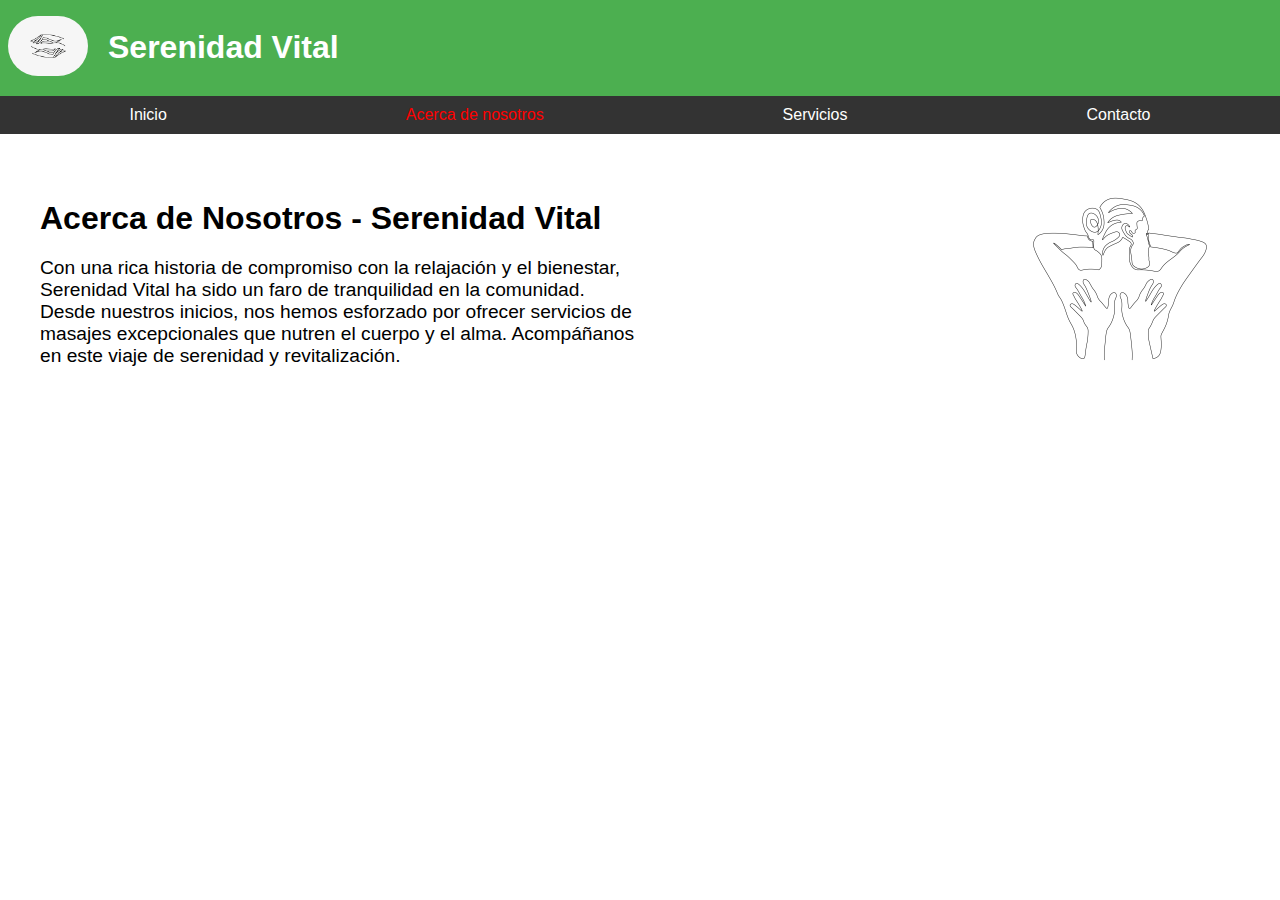
==== acerca.html @ 91bcbe17 "pagina" ====
<!DOCTYPE html>
<html lang="es">
<head>
    <meta charset="UTF-8">
    <meta name="viewport" content="width=device-width, initial-scale=1.0">
    <title>Acerca de Nosotros - Serenidad Vital</title>
    <link rel="stylesheet" href="styles.css">
</head>
<body>
    <header>
        <div id="logo">
            <img src="Masajes.Logo.png" alt="Logo de Serenidad Vital">
        </div>
        <div id="marca">
            <h1>Serenidad Vital</h1>
        </div>
    </header>
    <nav>
        <ul>
            <li><a href="index.html">Inicio</a></li>
            <li><a href="acerca.html" class="active">Acerca de nosotros</a></li>
            <li><a href="servicios.html">Servicios</a></li>
            <li><a href="contacto.html">Contacto</a></li>
        </ul>
    </nav>
    <section>
        <div class="presentacion">
            <h2>Acerca de Nosotros - Serenidad Vital</h2>
            <p>Con una rica historia de compromiso con la relajación y el bienestar, Serenidad Vital ha sido un faro de tranquilidad en la comunidad. Desde nuestros inicios, nos hemos esforzado por ofrecer servicios de masajes excepcionales que nutren el cuerpo y el alma. Acompáñanos en este viaje de serenidad y revitalización.</p>
        </div>
        <div class="imagen-presentacion">
            <a href="https://es.vecteezy.com/vectores-gratis/masaje-logo" target="_blank" rel="noopener noreferrer">
                <img src="vecteezy_abstract-back-massage-in-the-style-of-one-line-art-logo-of_15110992.jpg" alt="Masaje Logo Vectores por Vecteezy">
            </a>
        </div>
    </section>
</body>
</html>
---- styles.css ----
body {
    font-family: Arial, sans-serif;
    margin: 0;
    padding: 0;
}

header {
    background-color: #4CAF50;
    color: #ffffff;
    display: flex;
    align-items: center;
    justify-content: space-between;
    padding: 8px;
}

#logo img {
    max-width: 80px;
    border-radius: 40px;
}

#marca {
    flex-grow: 1;
    margin-left: 20px;
    text-align: left;
}

nav {
    background-color: #333;
    color: #ffffff;
    padding: 10px;
}

nav ul {
    list-style-type: none;
    margin: 0;
    padding: 0;
    display: flex;
    justify-content: space-around;
}

nav a {
    text-decoration: none;
    color: #ffffff;
}

nav a:hover {
    text-decoration: underline;
}
nav ul li a.active {
    color: #ff0000;
}

section {
    display: flex;
    justify-content: space-between;
    align-items: center;
    padding: 40px;
}

.presentacion {
    max-width: 600px;
}

.presentacion h2 {
    font-size: 2em;
    margin-bottom: 20px;
}

.presentacion p {
    font-size: 1.2em;
    margin-bottom: 20px;
}

.imagen-presentacion img {
    max-width: 100%;
    height: auto;
    max-height: 200px;
    border-radius: 10px;
}

.boton {
    display: inline-block;
    padding: 10px 20px;
    background-color: #4CAF50;
    color: #ffffff;
    text-decoration: none;
    border-radius: 5px;
    transition: background-color 0.3s;
}

.boton:hover {
    background-color: #45a049;
}


/* contacto.css */

.formulario-contacto {
    margin-top: 20px;
}

.formulario-contacto form {
    max-width: 400px;
    margin: 0 auto;
}

.formulario-contacto label,
.formulario-contacto textarea,
.formulario-contacto input {
    display: block;
    margin-bottom: 10px;
}
.formulario-contacto textarea{
    max-width: 240px;
    width: 240px;
    max-height: 150px;
    height: 150px;
    min-height: 80px;
    min-width: 150px;
}

.formulario-contacto input[type="submit"] {
    background-color: #337ab7;
    color: white;
    padding: 10px;
    border: none;
    border-radius: 5px;
    cursor: pointer;
    margin: 0;
}
.formulario-contacto input[type="reset"]{
    background-color: #337ab7;
    color: white;
    padding: 10px;
    border: none;
    border-radius: 5px;
    cursor: pointer;
    margin: 0;
}

.formulario-contacto input[type="submit"]:hover {
    background-color: #286090;
}

.instagram-feed {
    margin-top: 20px;
    text-align: center;
    list-style-type: none;
    margin: 0;
    padding: 0;
    display: flex;
    justify-content: space-around;
}


.instagram-feed img {
    max-width: 90px;
    display: block;
    margin: 0 auto;
    margin-top: 10px;
}

.instagram-feed span {
    display: block;
    margin-top: 10px;
}
.separador {
    height: 15px;
    background-color: #4caf4fbd;
}
.botones{
    list-style-type: none;
    margin: 0;
    padding: 0;
    display: flex;
    justify-content: space-around;
}

/* servicios.css */

.tipos-de-servicios {
    display: flex;
    flex-wrap: wrap;
    justify-content: space-around;
    margin-top: 20px;
}

.tipo-servicio {
    max-width: 300px;
    margin-bottom: 20px;
    padding: 20px;
    border: 1px solid #ddd;
    border-radius: 8px;
    box-shadow: 0 4px 8px rgba(0, 0, 0, 0.1);
    justify-content: space-around;
    margin-top: 20px;
}

.tipo-servicio h3 {
    color: #337ab7;
    cursor: pointer;
}

.tipo-servicio ul {
    list-style-type: none;
    padding: 0;
    display: none;
}

.tipo-servicio.desplegable ul {
    display: block;
}

.tipo-servicio li {
    margin-bottom: 8px;
}
/* Carrucel */ 

.carrusel {
    position: relative;
    max-width: 800px;
    margin: auto;
}

.carrusel-container {
    display: flex;
    overflow: hidden;
}

.slide {
    display: none;
    width: 100%;
}

img {
    width: 100%;
    height: auto;
}

.anterior,
.siguiente {
    position: absolute;
    top: 50%;
    width: auto;
    padding: 16px;
    margin-top: -22px;
    font-size: 24px;
    font-weight: bold;
    color: white;
    background-color: rgba(0, 0, 0, 0.3);
    border: none;
    cursor: pointer;
}

.anterior {
    left: 0;
}

.siguiente {
    right: 0;
}
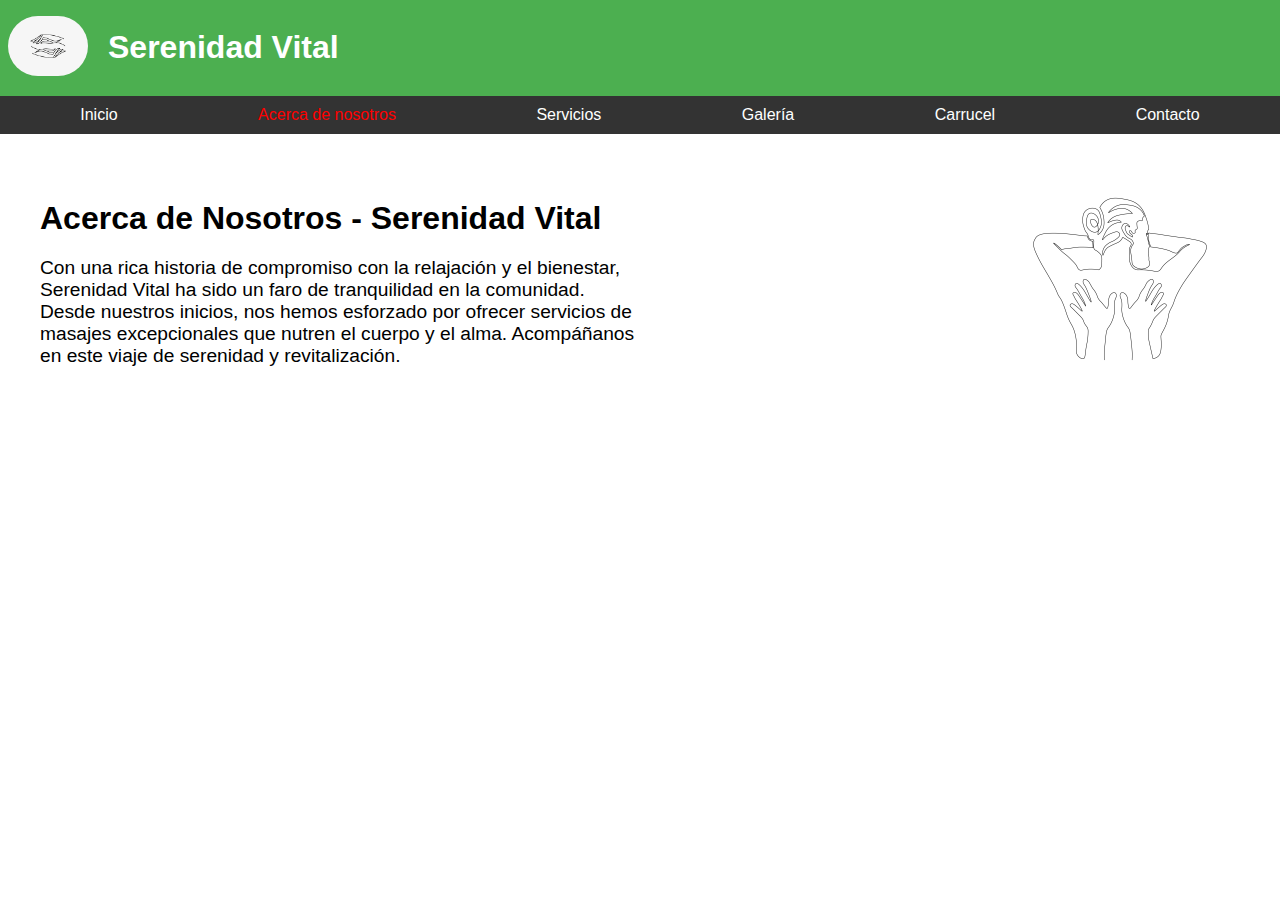
==== commit 0a31b47f: "Página nueva" ====
--- a/acerca.html
+++ b/acerca.html
@@ -20,6 +20,8 @@
             <li><a href="index.html">Inicio</a></li>
             <li><a href="acerca.html" class="active">Acerca de nosotros</a></li>
             <li><a href="servicios.html">Servicios</a></li>
+            <li><a href="galeria.html">Galería</a></li>
+            <li><a href="carrucel.html">Carrucel</a></li>
             <li><a href="contacto.html">Contacto</a></li>
         </ul>
     </nav>
--- a/styles.css
+++ b/styles.css
@@ -93,6 +93,7 @@
 }
 
 
+
 /* contacto.css */
 
 .formulario-contacto {
@@ -176,6 +177,7 @@
     justify-content: space-around;
 }
 
+
 /* servicios.css */
 
 .tipos-de-servicios {
@@ -214,6 +216,8 @@
 .tipo-servicio li {
     margin-bottom: 8px;
 }
+
+
 /* Carrucel */ 
 
 .carrusel {
@@ -258,4 +262,55 @@
 
 .siguiente {
     right: 0;
+}
+
+
+/* Galería */ 
+
+.modal {
+    display: none;
+    position: fixed;
+    z-index: 1;
+    left: 50%;
+    top: 50%;
+    transform: translate(-50%, -50%);
+    width: 70%;
+    max-width: 800px;
+    height: 70%;
+    max-height: 600px;
+    overflow: auto;
+    background-color: rgba(0, 0, 0, 0.9);
+}
+
+.modal-contenido {
+    margin: 0%;
+    display: block;
+    max-width: 100%;
+    max-height: 100%;
+}
+
+.cerrar {
+    color: #fff;
+    font-size: 2em;
+    position: absolute;
+    top: 10px;
+    right: 15px;
+    cursor: pointer;
+}
+
+
+.galeria {
+    display: grid;
+    grid-template-columns: repeat(3, 1fr);
+    gap: 10px;
+}
+
+.imagen-galeria {
+    position: relative;
+    cursor: pointer;
+}
+
+.imagen-galeria img {
+    width: 100%;
+    height: auto;
 }